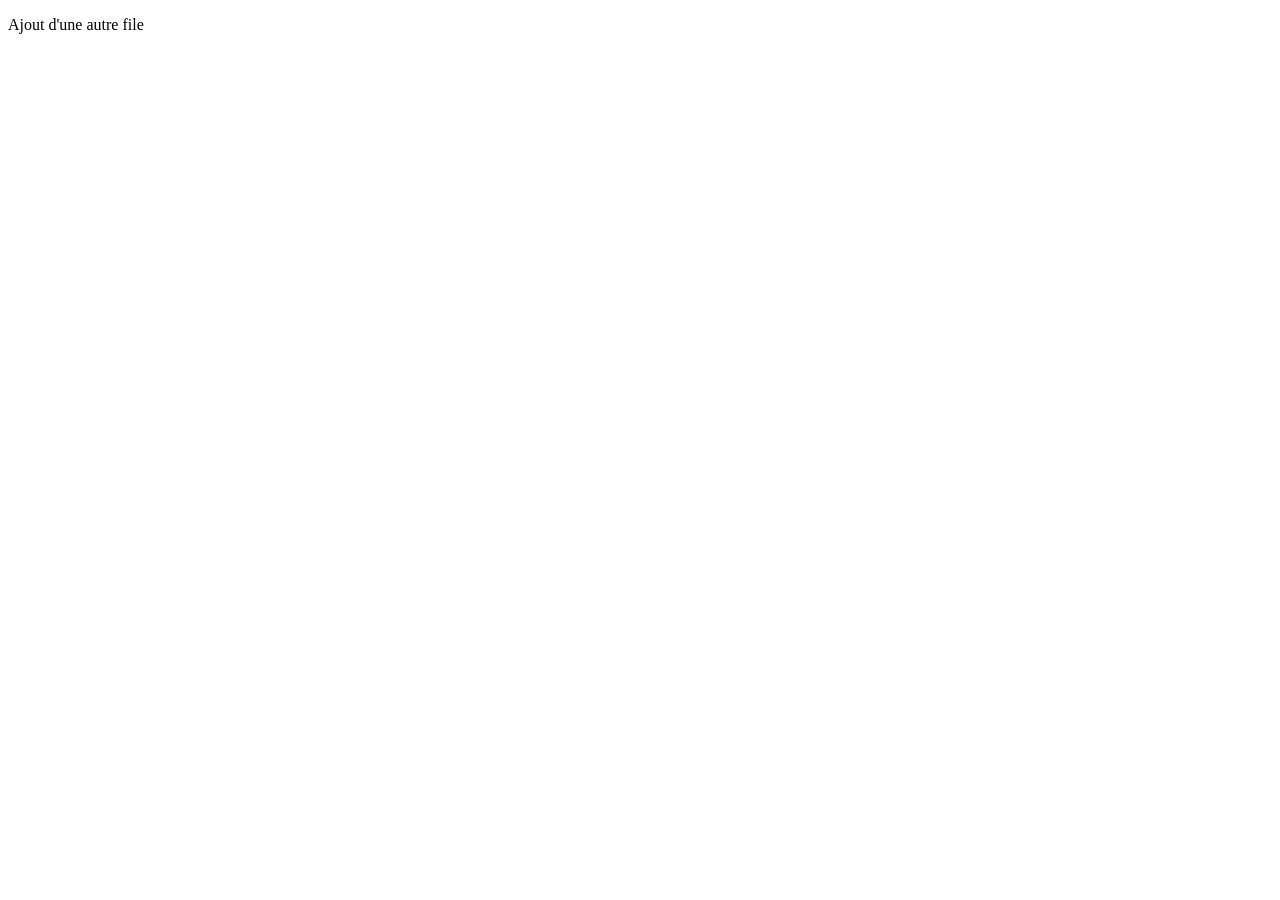
==== ajoutautrefile.html @ 0267a80e "modification dans 2eme file ajouté" ====
<!DOCTYPE html>
<html lang="en">
<head>
    <meta charset="UTF-8">
    <meta name="viewport" content="width=device-width, initial-scale=1.0">
    <title>Document</title>
</head>
<body>
    <p>Ajout d'une autre file</p>
</body>
</html>
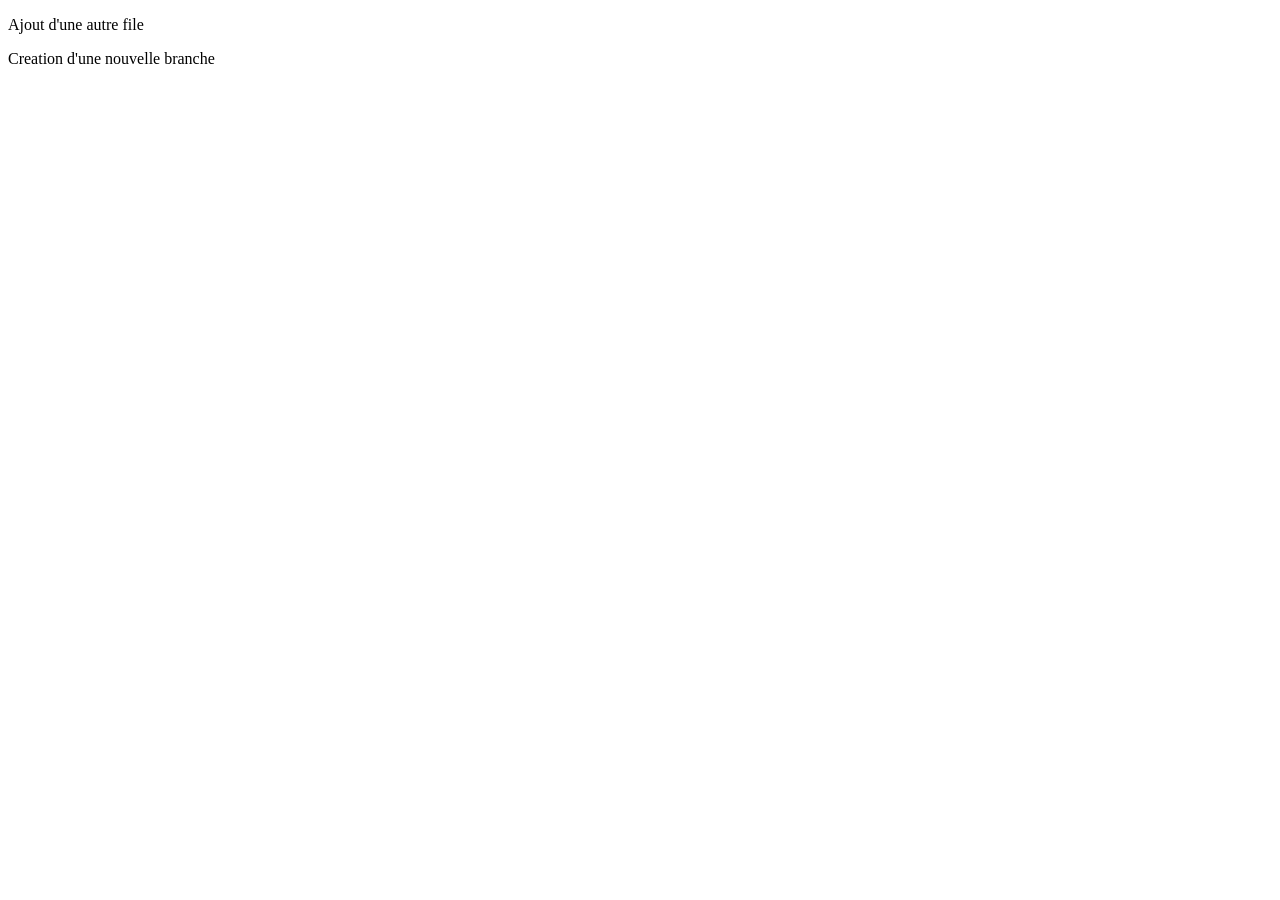
==== commit 977461ba: "ajout paragraphe" ====
--- a/ajoutautrefile.html
+++ b/ajoutautrefile.html
@@ -7,5 +7,6 @@
 </head>
 <body>
     <p>Ajout d'une autre file</p>
+    <p>Creation d'une nouvelle branche</p>
 </body>
 </html>
